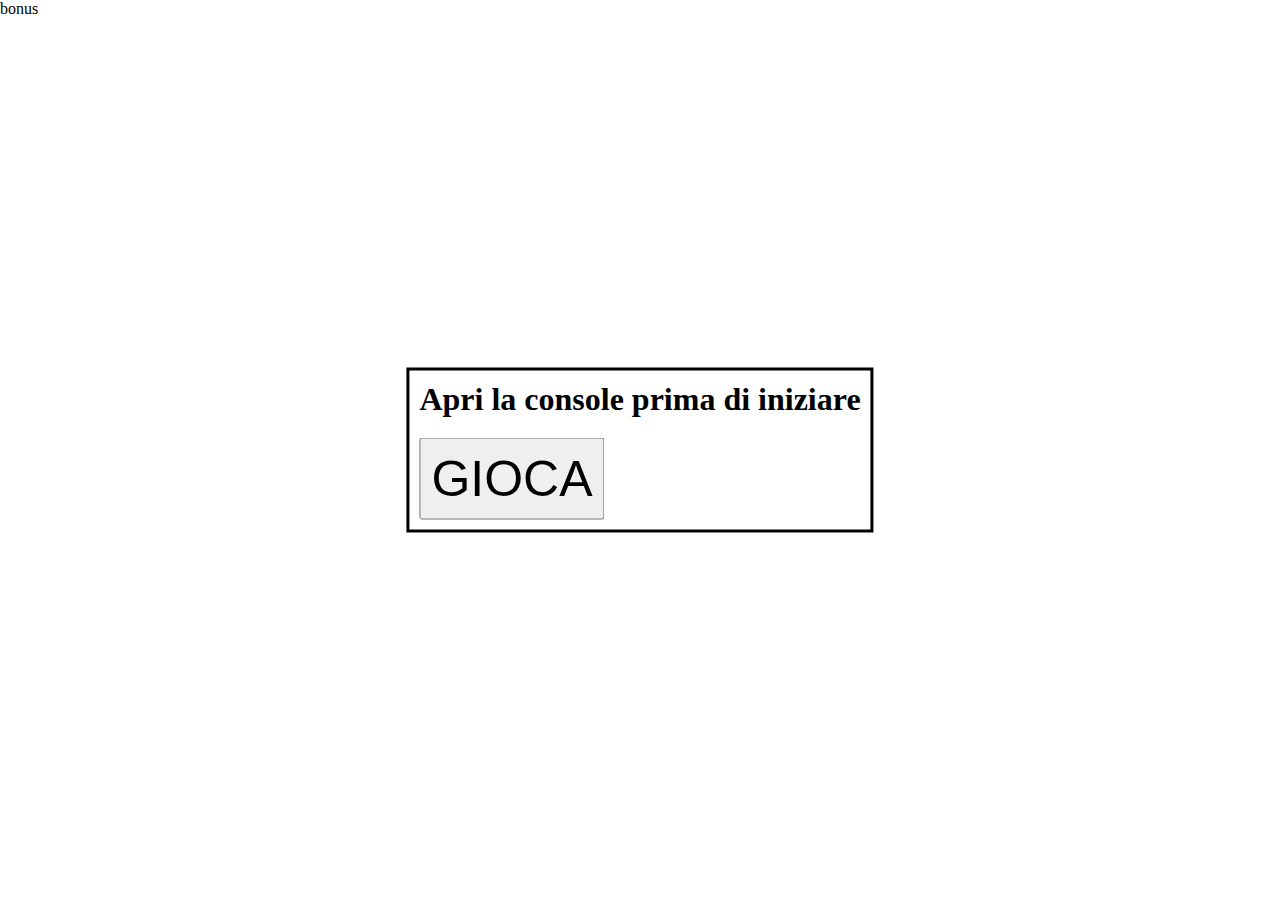
==== Bonus/index.html @ e6c644d1 "creazione cartella bonus" ====
<!DOCTYPE html>
<html lang="en" dir="ltr">
   <head>
      <meta charset="utf-8">
      <link rel="stylesheet" href="css/style.css">
      <title>CAMPO MINATO</title>
   </head>
   <body>
      bonus
      <!-- creato solo per fixare i mille bug del prompt riguardo la console, dando il tempo di aprirla -->
      <div>
         <h1>Apri la console prima di iniziare</h1>
         <button id="gioca" type="button" name="button">GIOCA</button>
      </div>



      <script type="text/javascript" src="js/script.js"></script>
   </body>
</html>
---- Bonus/css/style.css ----
/* regole generali */
*{
   margin:0;
   padding:0;
   box-sizing: border-box;
}

div{
   position:absolute;
   top: 50%;
   left: 50%;
   transform: translate(-50%, -50%);
   border: 3px solid black;
   padding: 10px;
}

#gioca{
   padding: 10px;
   font-size: 50px;
   margin-top: 20px;
}
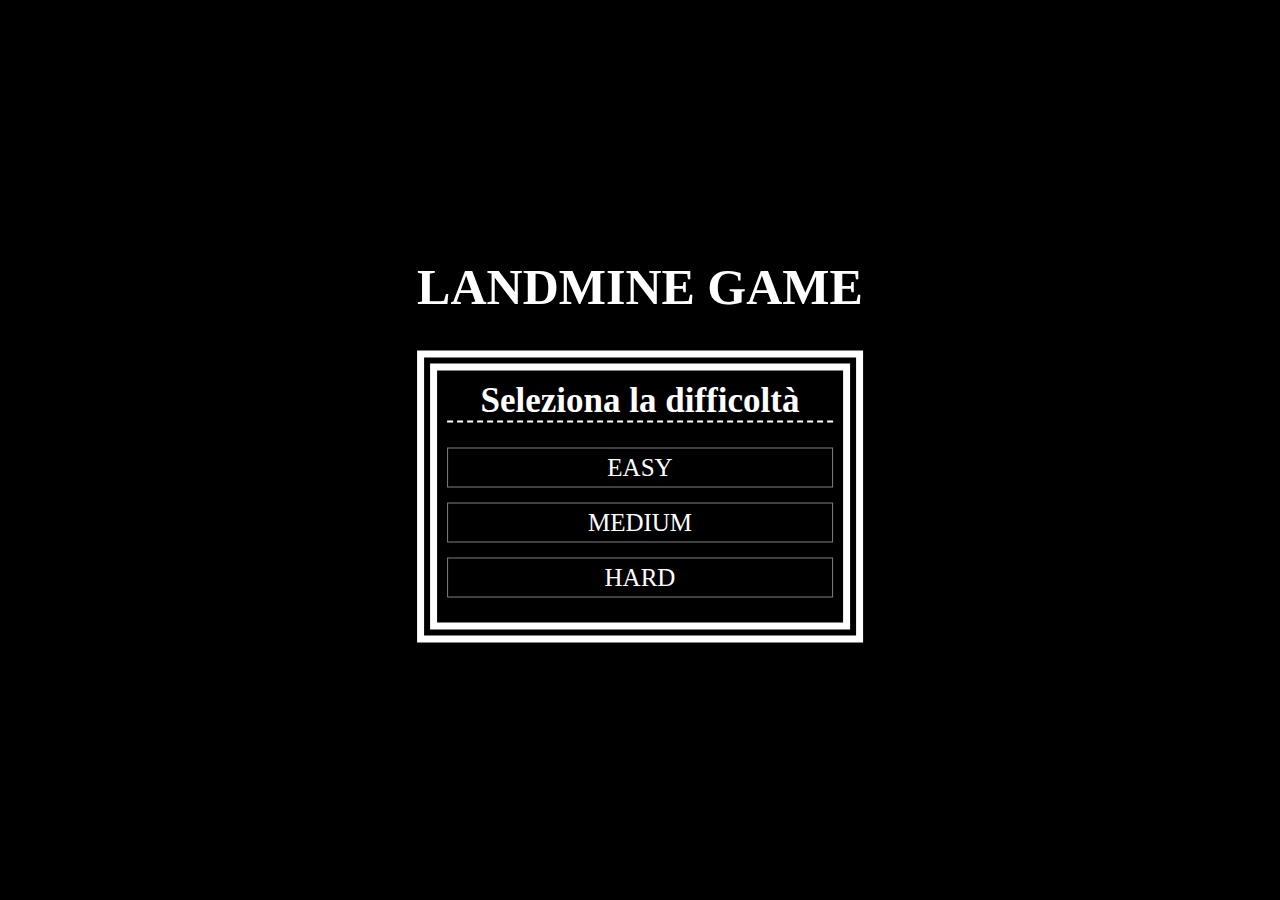
==== commit af4dd7b2: "Creazione range easy, medium, hard." ====
--- a/Bonus/index.html
+++ b/Bonus/index.html
@@ -3,16 +3,37 @@
    <head>
       <meta charset="utf-8">
       <link rel="stylesheet" href="css/style.css">
-      <title>CAMPO MINATO</title>
+      <title>CAMPO MINATO BONUS</title>
    </head>
    <body>
-      bonus
-      <!-- creato solo per fixare i mille bug del prompt riguardo la console, dando il tempo di aprirla -->
-      <div>
-         <h1>Apri la console prima di iniziare</h1>
-         <button id="gioca" type="button" name="button">GIOCA</button>
+
+
+      <div id="cont-titleMode" class="dBlock">
+         <!-- title 1 -->
+         <h1>LANDMINE GAME</h1>
+         <!-- MODE 2 -->
+         <div id="mode" >
+            <h2>Seleziona la difficoltà</h2>
+            <div id="easyMode" class="styleMode">EASY</div>
+            <div id="mediumMode" class="styleMode">MEDIUM</div>
+            <div id="hardMode" class="styleMode">HARD</div>
+         </div>
       </div>
 
+
+
+
+      <!-- PLAY 3-->
+      <div id="containerPlay" class="dNone">
+         <button id="play" type="button" name="button">PLAY</button>
+         <div id="back"> <span id="backBtn">&#x2190; </span>go back</div>
+      </div>
+
+
+      <!-- CELL LIST 4-->
+      <ul id="my-list" class="dBlock">
+         <!-- dinamiche -->
+      </ul>
 
 
       <script type="text/javascript" src="js/script.js"></script>
--- a/Bonus/css/style.css
+++ b/Bonus/css/style.css
@@ -3,19 +3,128 @@
    margin:0;
    padding:0;
    box-sizing: border-box;
+   color: white;
+   font-family: fantasy;
+   cursor: crosshair;
 }
 
-div{
+body{
+   background-color: black;
+}
+
+/* title 1*/
+#cont-titleMode{
+   text-align: center;
    position:absolute;
    top: 50%;
    left: 50%;
    transform: translate(-50%, -50%);
-   border: 3px solid black;
+}
+#cont-titleMode > h1{
+   font-size: 50px;
+   padding-bottom: 35px;
+}
+/* title 1 */
+
+/* mode 2*/
+#mode{
+   border: 20px double white;
+   padding: 10px;
+}
+.styleMode{
+   padding: 5px 0;
+   border: 1px solid gray;
+   transition: all 0.3s ease;
+}
+.styleMode:hover{
+   transform: scale(0.9);
+   border: 1px solid #006aff;
+   opacity: 0.7;
+}
+#mode > div{
+   font-size: 25px;
+   margin: 15px 0;
+}
+#mode > h2{
+   font-size: 35px;
+   border-bottom: 2px dashed white;
+   margin-bottom: 25px;
+}
+/* mode 2*/
+
+
+
+/* play 3*/
+#containerPlay{
+   position:absolute;
+   top: 50%;
+   left: 50%;
+   transform: translate(-50%, -50%);
    padding: 10px;
 }
 
-#gioca{
+#containerPlay > #play{
+   background-color: lightgray;
+   color: black;
+   margin-bottom: 20px;
+}
+
+#play{
    padding: 10px;
    font-size: 50px;
    margin-top: 20px;
 }
+/* play 3*/
+
+/* back */
+#back{
+   font-size: 20px;
+   position:absolute;
+   top: 50%;
+   left: 50%;
+   transform: translate(-50%, 150%);
+   padding: -20px;
+   transition: all 0.5s ease;
+   color: black;
+   padding-left: 15px;
+}
+#back:hover{
+   color: red;
+}
+#back span{
+   color: white;
+   font-size: 60px;
+   cursor: pointer;
+}
+
+/* back */
+
+
+
+/* cell list 4*/
+#my-list{
+   list-style-type: none;
+   display: flex;
+   flex-flow: row wrap;
+}
+
+li{
+   width: 50px;
+   height: 50px;
+   background-color: green;
+   border: 1px solid black;
+   padding: 10px;
+}
+/* cell list 4*/
+
+
+
+
+
+/* js */
+.dNone{
+   display: none;
+}
+.dBlock{
+   display: block;
+}
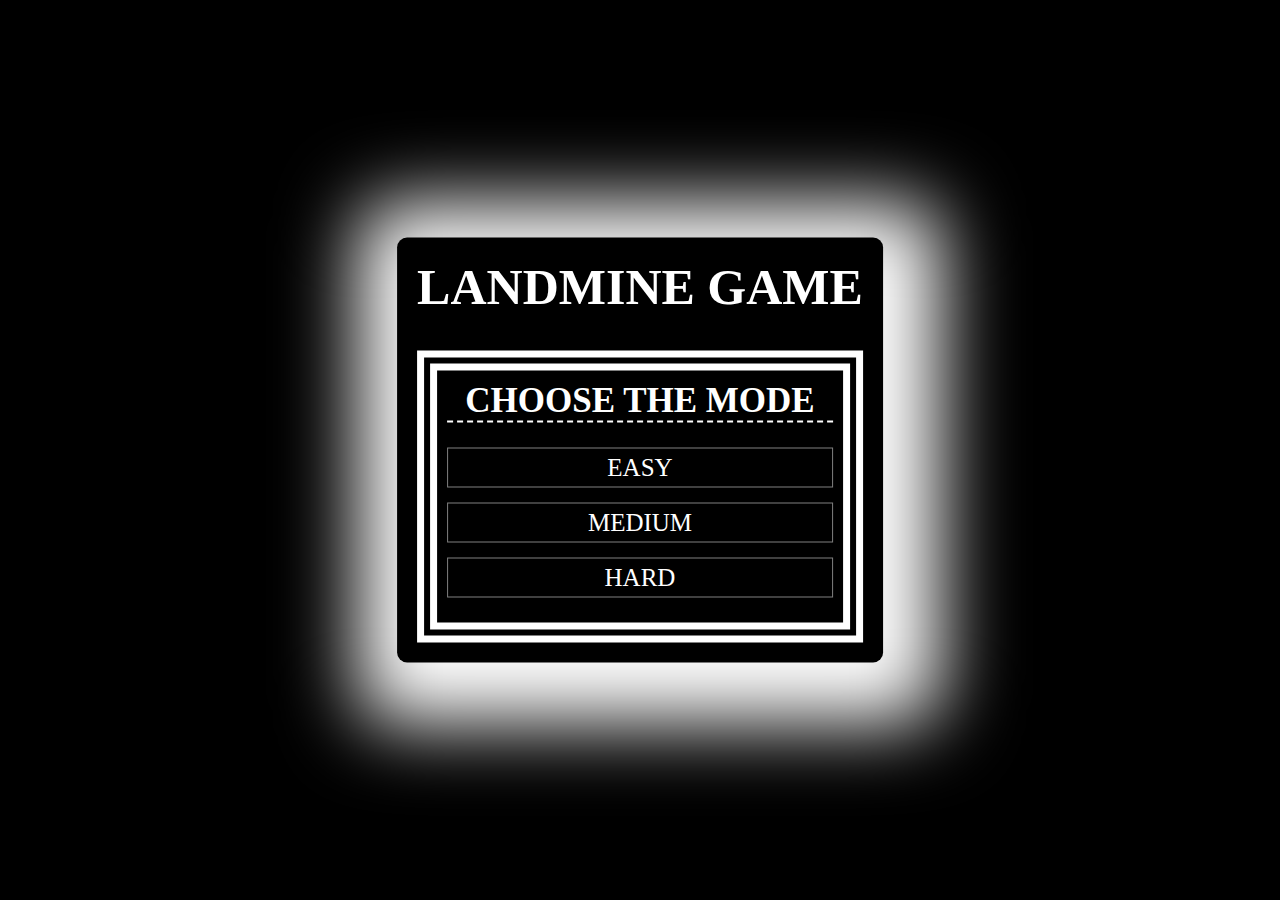
==== commit fe3fecc8: "Creazione parte grafica vari range, bottoni go back," ====
--- a/Bonus/index.html
+++ b/Bonus/index.html
@@ -13,7 +13,7 @@
          <h1>LANDMINE GAME</h1>
          <!-- MODE 2 -->
          <div id="mode" >
-            <h2>Seleziona la difficoltà</h2>
+            <h2>CHOOSE THE MODE</h2>
             <div id="easyMode" class="styleMode">EASY</div>
             <div id="mediumMode" class="styleMode">MEDIUM</div>
             <div id="hardMode" class="styleMode">HARD</div>
@@ -26,14 +26,299 @@
       <!-- PLAY 3-->
       <div id="containerPlay" class="dNone">
          <button id="play" type="button" name="button">PLAY</button>
-         <div id="back"> <span id="backBtn">&#x2190; </span>go back</div>
-      </div>
-
-
-      <!-- CELL LIST 4-->
-      <ul id="my-list" class="dBlock">
-         <!-- dinamiche -->
-      </ul>
+         <div id="back"> <span id="backBtn" onclick="backReload()" >&#x2190; </span>GO BACK</div>
+      </div>
+
+
+      <!-- BOXES EASY 4-->
+      <div id="cont-gardenEasy" class="dNone">
+         <ul id="gardenEasy" class="gardenStyle">
+            <!-- 100 -->
+            <li>ciao</li>
+            <li>ciao</li>
+            <li>ciao</li>
+            <li>ciao</li>
+            <li>ciao</li>
+            <li>ciao</li>
+            <li>ciao</li>
+            <li>ciao</li>
+            <li>ciao</li>
+            <li>ciao</li>
+
+            <li>ciao</li>
+            <li>ciao</li>
+            <li>ciao</li>
+            <li>ciao</li>
+            <li>ciao</li>
+            <li>ciao</li>
+            <li>ciao</li>
+            <li>ciao</li>
+            <li>ciao</li>
+            <li>ciao</li>
+
+            <li>ciao</li>
+            <li>ciao</li>
+            <li>ciao</li>
+            <li>ciao</li>
+            <li>ciao</li>
+            <li>ciao</li>
+            <li>ciao</li>
+            <li>ciao</li>
+            <li>ciao</li>
+            <li>ciao</li>
+
+            <li>ciao</li>
+            <li>ciao</li>
+            <li>ciao</li>
+            <li>ciao</li>
+            <li>ciao</li>
+            <li>ciao</li>
+            <li>ciao</li>
+            <li>ciao</li>
+            <li>ciao</li>
+            <li>ciao</li>
+
+            <li>ciao</li>
+            <li>ciao</li>
+            <li>ciao</li>
+            <li>ciao</li>
+            <li>ciao</li>
+            <li>ciao</li>
+            <li>ciao</li>
+            <li>ciao</li>
+            <li>ciao</li>
+            <li>ciao</li>
+
+            <li>ciao</li>
+            <li>ciao</li>
+            <li>ciao</li>
+            <li>ciao</li>
+            <li>ciao</li>
+            <li>ciao</li>
+            <li>ciao</li>
+            <li>ciao</li>
+            <li>ciao</li>
+            <li>ciao</li>
+
+            <li>ciao</li>
+            <li>ciao</li>
+            <li>ciao</li>
+            <li>ciao</li>
+            <li>ciao</li>
+            <li>ciao</li>
+            <li>ciao</li>
+            <li>ciao</li>
+            <li>ciao</li>
+            <li>ciao</li>
+
+            <li>ciao</li>
+            <li>ciao</li>
+            <li>ciao</li>
+            <li>ciao</li>
+            <li>ciao</li>
+            <li>ciao</li>
+            <li>ciao</li>
+            <li>ciao</li>
+            <li>ciao</li>
+            <li>ciao</li>
+
+            <li>ciao</li>
+            <li>ciao</li>
+            <li>ciao</li>
+            <li>ciao</li>
+            <li>ciao</li>
+            <li>ciao</li>
+            <li>ciao</li>
+            <li>ciao</li>
+            <li>ciao</li>
+            <li>ciao</li>
+
+            <li>ciao</li>
+            <li>ciao</li>
+            <li>ciao</li>
+            <li>ciao</li>
+            <li>ciao</li>
+            <li>ciao</li>
+            <li>ciao</li>
+            <li>ciao</li>
+            <li>ciao</li>
+            <li>ciao</li>
+            <!-- 100 -->
+         </ul>
+         <!-- back -->
+         <div id="back">
+            <span id="backBtn" onclick="backReload()" >
+               &#x2190;
+            </span>
+            GO BACK
+         </div>
+      </div>
+      <!-- BOXES EASY 4 -->
+
+
+      <!-- BOXES MEDIUM 4-->
+      <div id="cont-gardenMedium" class="dNone">
+         <ul id="gardenMedium" class="gardenStyle">
+            <!-- 70 -->
+            <li>ciao</li>
+            <li>ciao</li>
+            <li>ciao</li>
+            <li>ciao</li>
+            <li>ciao</li>
+            <li>ciao</li>
+            <li>ciao</li>
+            <li>ciao</li>
+            <li>ciao</li>
+            <li>ciao</li>
+
+            <li>ciao</li>
+            <li>ciao</li>
+            <li>ciao</li>
+            <li>ciao</li>
+            <li>ciao</li>
+            <li>ciao</li>
+            <li>ciao</li>
+            <li>ciao</li>
+            <li>ciao</li>
+            <li>ciao</li>
+
+            <li>ciao</li>
+            <li>ciao</li>
+            <li>ciao</li>
+            <li>ciao</li>
+            <li>ciao</li>
+            <li>ciao</li>
+            <li>ciao</li>
+            <li>ciao</li>
+            <li>ciao</li>
+            <li>ciao</li>
+
+            <li>ciao</li>
+            <li>ciao</li>
+            <li>ciao</li>
+            <li>ciao</li>
+            <li>ciao</li>
+            <li>ciao</li>
+            <li>ciao</li>
+            <li>ciao</li>
+            <li>ciao</li>
+            <li>ciao</li>
+
+            <li>ciao</li>
+            <li>ciao</li>
+            <li>ciao</li>
+            <li>ciao</li>
+            <li>ciao</li>
+            <li>ciao</li>
+            <li>ciao</li>
+            <li>ciao</li>
+            <li>ciao</li>
+            <li>ciao</li>
+
+            <li>ciao</li>
+            <li>ciao</li>
+            <li>ciao</li>
+            <li>ciao</li>
+            <li>ciao</li>
+            <li>ciao</li>
+            <li>ciao</li>
+            <li>ciao</li>
+            <li>ciao</li>
+            <li>ciao</li>
+
+            <li>ciao</li>
+            <li>ciao</li>
+            <li>ciao</li>
+            <li>ciao</li>
+            <li>ciao</li>
+            <li>ciao</li>
+            <li>ciao</li>
+            <li>ciao</li>
+            <li>ciao</li>
+            <li>ciao</li>
+            <!-- 70 -->
+         </ul>
+         <!-- back -->
+         <div id="back">
+            <span id="backBtn" onclick="backReload()" >
+               &#x2190;
+            </span>
+            GO BACK
+         </div>
+      </div>
+      <!-- BOXES MEDIUM 4 -->
+
+
+      <!-- BOXES HARD 4-->
+      <div id="cont-gardenHard" class="dNone">
+         <ul id="gardenHard" class="gardenStyle">
+            <!-- 50 -->
+            <li>ciao</li>
+            <li>ciao</li>
+            <li>ciao</li>
+            <li>ciao</li>
+            <li>ciao</li>
+            <li>ciao</li>
+            <li>ciao</li>
+            <li>ciao</li>
+            <li>ciao</li>
+            <li>ciao</li>
+
+            <li>ciao</li>
+            <li>ciao</li>
+            <li>ciao</li>
+            <li>ciao</li>
+            <li>ciao</li>
+            <li>ciao</li>
+            <li>ciao</li>
+            <li>ciao</li>
+            <li>ciao</li>
+            <li>ciao</li>
+
+            <li>ciao</li>
+            <li>ciao</li>
+            <li>ciao</li>
+            <li>ciao</li>
+            <li>ciao</li>
+            <li>ciao</li>
+            <li>ciao</li>
+            <li>ciao</li>
+            <li>ciao</li>
+            <li>ciao</li>
+
+            <li>ciao</li>
+            <li>ciao</li>
+            <li>ciao</li>
+            <li>ciao</li>
+            <li>ciao</li>
+            <li>ciao</li>
+            <li>ciao</li>
+            <li>ciao</li>
+            <li>ciao</li>
+            <li>ciao</li>
+
+            <li>ciao</li>
+            <li>ciao</li>
+            <li>ciao</li>
+            <li>ciao</li>
+            <li>ciao</li>
+            <li>ciao</li>
+            <li>ciao</li>
+            <li>ciao</li>
+            <li>ciao</li>
+            <li>ciao</li>
+            <!-- 50 -->
+         </ul>
+         <!-- back -->
+         <div id="back">
+            <span id="backBtn" onclick="backReload()" >
+               &#x2190;
+            </span>
+            GO BACK
+         </div>
+      </div>
+      <!-- BOXES HARD 4 -->
+
 
 
       <script type="text/javascript" src="js/script.js"></script>
--- a/Bonus/css/style.css
+++ b/Bonus/css/style.css
@@ -14,11 +14,16 @@
 
 /* title 1*/
 #cont-titleMode{
+   padding: 20px;
+   border-radius: 10px;
    text-align: center;
    position:absolute;
    top: 50%;
    left: 50%;
    transform: translate(-50%, -50%);
+   -webkit-box-shadow: 9px 13px 77px 48px rgba(255,255,255,1);
+   -moz-box-shadow: 9px 13px 77px 48px rgba(255,255,255,1);
+   box-shadow: 9px 13px 77px 48px rgba(255,255,255,1);
 }
 #cont-titleMode > h1{
    font-size: 50px;
@@ -36,9 +41,10 @@
    border: 1px solid gray;
    transition: all 0.3s ease;
 }
+
 .styleMode:hover{
    transform: scale(0.9);
-   border: 1px solid #006aff;
+   border: 5px solid #fff;
    opacity: 0.7;
 }
 #mode > div{
@@ -63,46 +69,62 @@
    padding: 10px;
 }
 
-#containerPlay > #play{
-   background-color: lightgray;
-   color: black;
+#play{
+   background-color: black;
+   color: white;
    margin-bottom: 20px;
+   padding: 20px 40px;
+   font-size: 50px;
+   margin-top: 20px;
+   position: relative;
+   transition: all 0.5s;
+   cursor: pointer;
 }
 
-#play{
-   padding: 10px;
-   font-size: 50px;
-   margin-top: 20px;
+#play:hover{
+   border: 20px double white;
+   transform: scale(1.2);
+   -webkit-box-shadow: 10px 0px 80px -8px rgba(255,255,255,0.5);
+   -moz-box-shadow: 10px 0px 80px -8px rgba(255,255,255,0.5);
+   box-shadow: 10px 0px 80px -8px rgba(255,255,255,0.5);
 }
+
+
+
+
 /* play 3*/
 
 /* back */
 #back{
    font-size: 20px;
-   position:absolute;
+   /* position:absolute;
    top: 50%;
    left: 50%;
-   transform: translate(-50%, 150%);
-   padding: -20px;
+   transform: translate(-50%, 150%); */
    transition: all 0.5s ease;
    color: black;
    padding-left: 15px;
 }
 #back:hover{
-   color: red;
+   color: white;
 }
 #back span{
    color: white;
-   font-size: 60px;
+   font-size: 50px;
    cursor: pointer;
 }
-
 /* back */
 
 
 
-/* cell list 4*/
-#my-list{
+/* boxes 4*/
+.gardenStyle{
+   background-color: lightblue;
+   width: 500px;
+   position:absolute;
+   top: 50%;
+   left: 50%;
+   transform: translate(-50%, -50%);
    list-style-type: none;
    display: flex;
    flex-flow: row wrap;
@@ -115,7 +137,7 @@
    border: 1px solid black;
    padding: 10px;
 }
-/* cell list 4*/
+/* boxes 4*/
 
 
 
